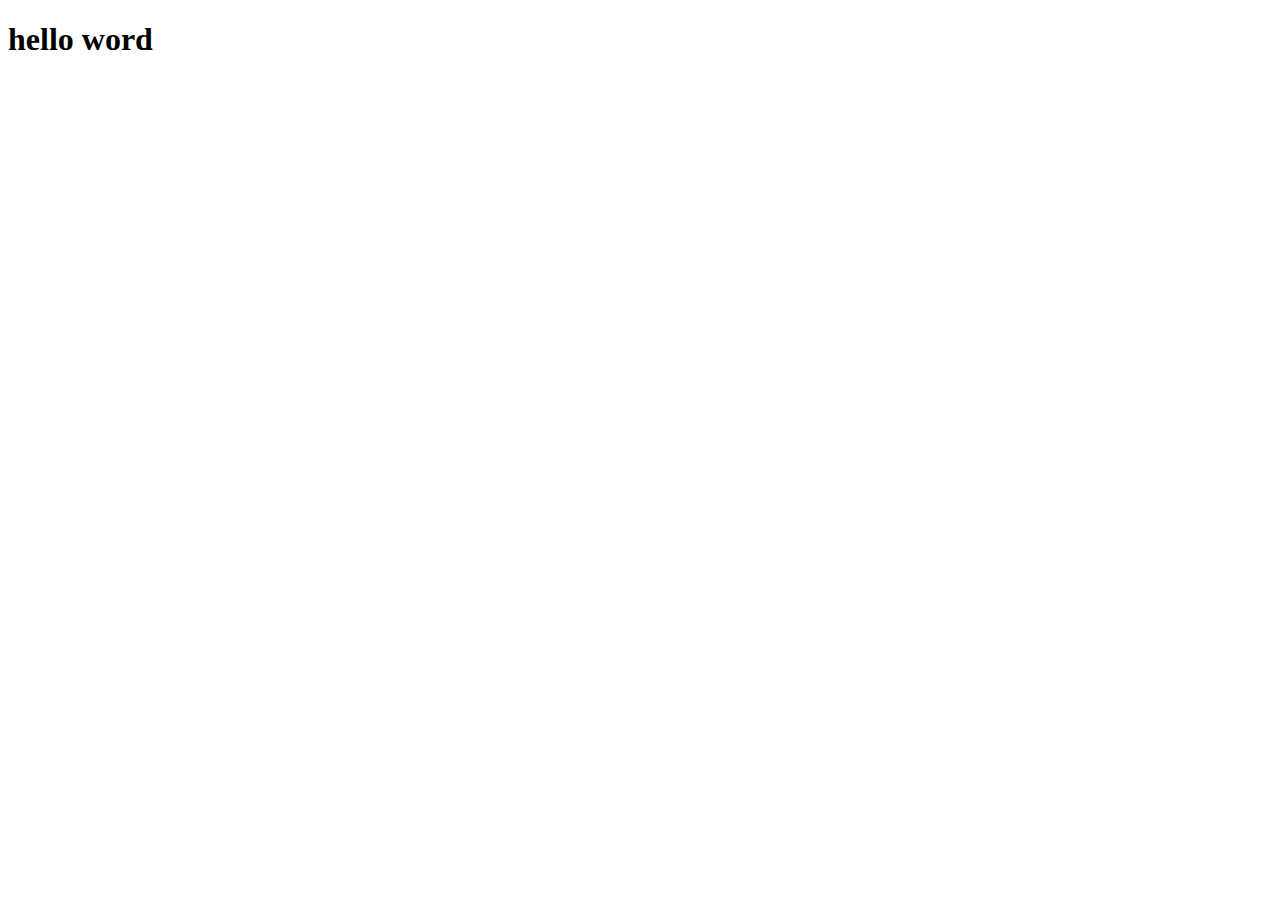
==== index.html @ 55be80e3 "Create index.html" ====
<!DOCTYPE html>
<html lang="en">
<head>
    <meta charset="UTF-8">
    <meta http-equiv="X-UA-Compatible" content="IE=edge">
    <meta name="viewport" content="width=device-width, initial-scale=1.0">
    <title>Document</title>
</head>
<body>
    <h1>hello word</h1>
</body>
</html>
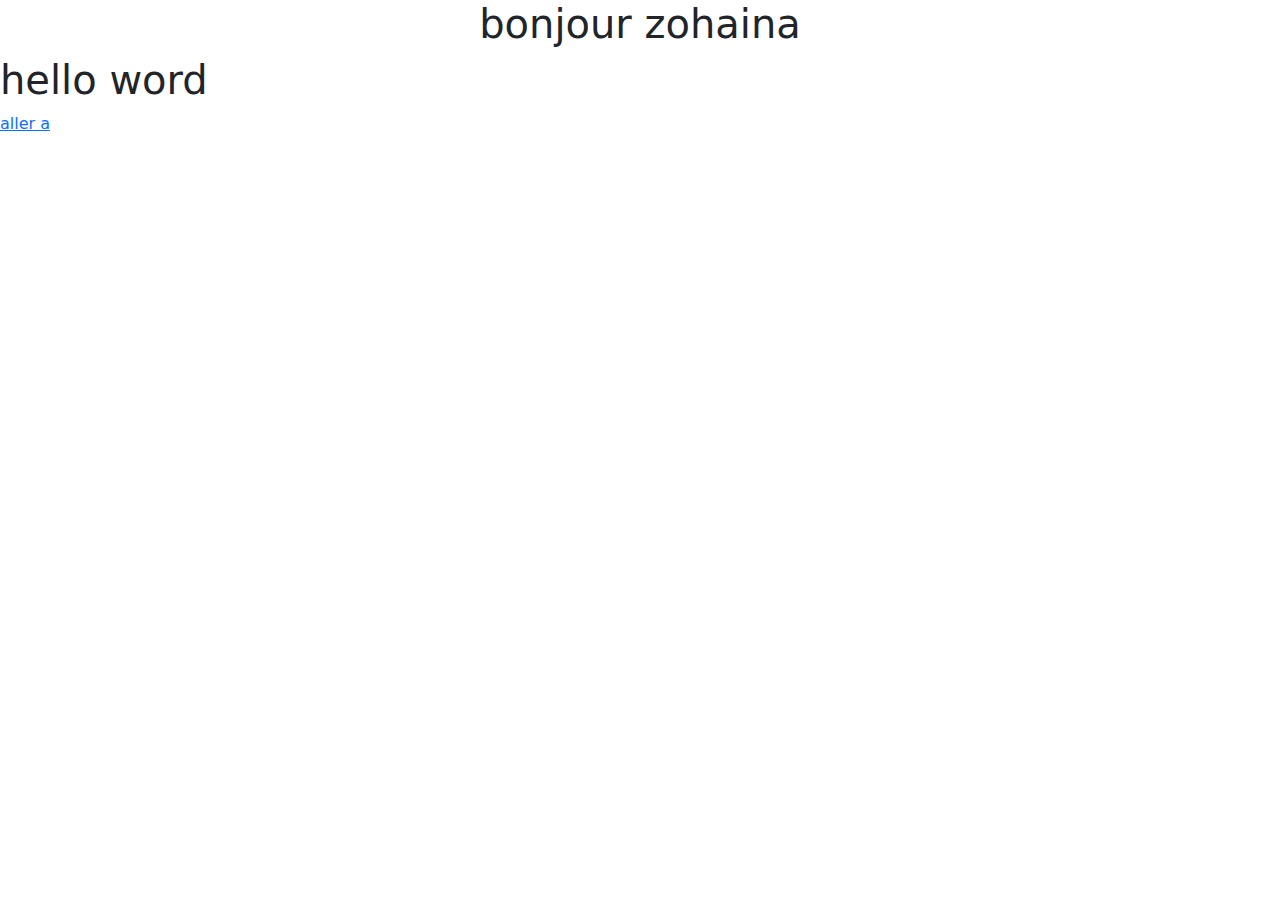
==== commit 6023a215: "modif" ====
--- a/index.html
+++ b/index.html
@@ -4,9 +4,17 @@
     <meta charset="UTF-8">
     <meta http-equiv="X-UA-Compatible" content="IE=edge">
     <meta name="viewport" content="width=device-width, initial-scale=1.0">
+    <link rel="stylesheet" href="assets/css/bootstrap.css">
+    <link rel="stylesheet" href="assets/css/style.css">
     <title>Document</title>
 </head>
 <body>
-    <h1>hello word</h1>
+    <div class="container">
+        <div class="row">
+            <h1 class="text-center">bonjour zohaina</h1>
+        </div>
+    </div>
+        <h1>hello word</h1>
+        <a href="./nom.php">aller a</a>
 </body>
-</html>
+</html>--- a/assets/css/style.css
+++ b/assets/css/style.css
@@ -0,0 +1,3 @@
+#text {
+    border: solid 10px blue;
+}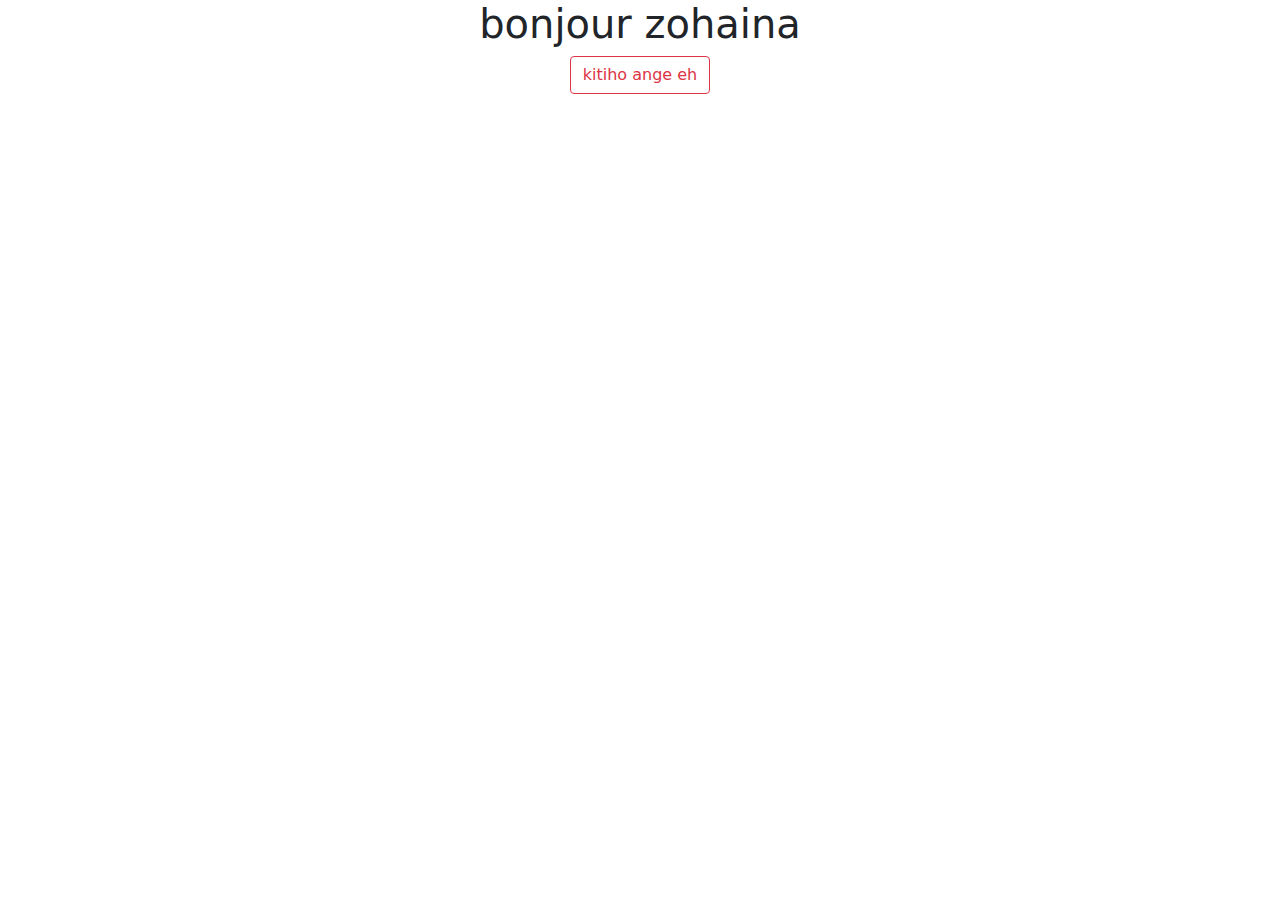
==== commit 0b3afbad: "test" ====
--- a/index.html
+++ b/index.html
@@ -9,12 +9,13 @@
     <title>Document</title>
 </head>
 <body>
+
     <div class="container">
         <div class="row">
             <h1 class="text-center">bonjour zohaina</h1>
         </div>
+        <center><a href="./nom.html"><input type="button" value="kitiho ange eh" class="btn btn-outline-danger"></a></center>
     </div>
-        <h1>hello word</h1>
-        <a href="./nom.php">aller a</a>
-</body>
+    
+    </body>
 </html>